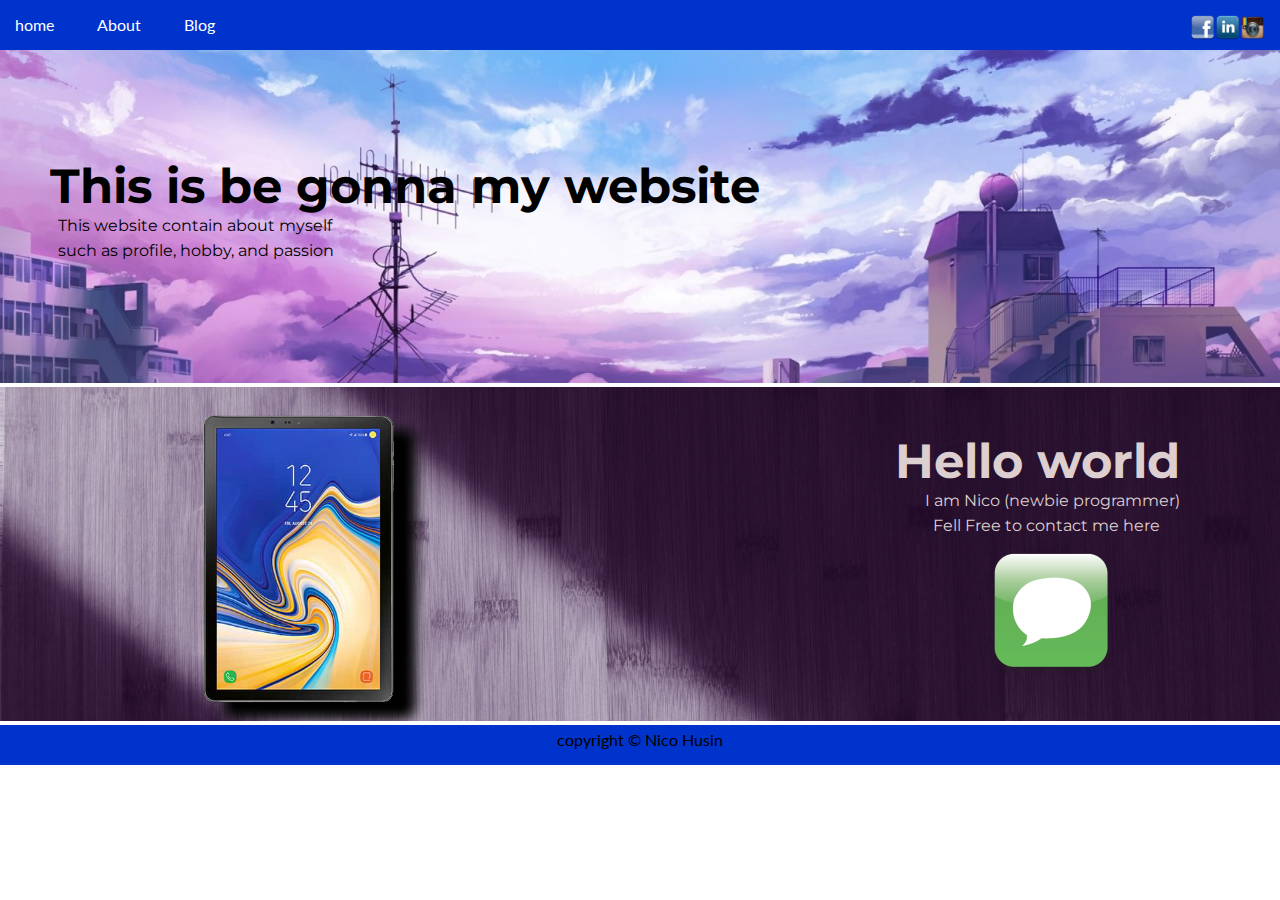
==== index.html @ 0169147e "first initial" ====
<!DOCTYPE html>
<html lang="en">
  <head>
    <meta charset="UTF-8" />
    <meta name="viewport" content="width=device-width, initial-scale=1.0" />
    <meta http-equiv="X-UA-Compatible" content="ie=edge" />
    <title>Nico Husin</title>
    <link
      rel="shortcut icon"
      href="./assets/images/index.jpeg"
      type="image/x-icon"
    />
    <link
      href="https://fonts.googleapis.com/css?family=Lato|Montserrat|Roboto&display=swap"
      rel="stylesheet"
    />
    <link rel="stylesheet" href="./index.css" />
  </head>

  <body>
    <header>
      <!-- Header -->
      <section>
        <div id="head" class="tabs">
          <nav>
            <ul id="maintab" class="tabs">
              <div id="lefttabs" class="tabs">
                <li class="nav-hover"><a href="./index.html">home</a></li>
                <li class="nav-hover"><a href="./about.html">About</a></li>
                <li class="nav-hover"><a href="./blog.html">Blog</a></li>
              </div>
              <div id="righttabs" class="tabs">
                <li>
                  <a href="https://www.facebook.com/nico.husin"
                    ><img
                      src="./assets/images/facebook.png"
                      alt="facebook"
                      height="25px"
                  /></a>
                </li>
                <li>
                  <a href="https://www.linkedin.com/in/nico-husin-749926136/"
                    ><img
                      src="./assets/images/linkedin.png"
                      alt="linkedin"
                      height="25px"
                  /></a>
                </li>
                <li>
                  <a href="https://www.instagram.com/nicohusin"
                    ><img
                      src="./assets/images/instagram.png"
                      alt="instagram"
                      height="25px"
                  /></a>
                </li>
              </div>
            </ul>
          </nav>
        </div>
      </section>
    </header>

    <main>
      <div class="header-container">
        <img
          src="./assets/images/clouds_scenic_anime_sky_Wallpaper_1920x1080_www.wallmay.net_-1920x500@2x.jpg"
          alt="6815064-wallpapers-hd"
          width="100%"
        />
        <div class="title"><h1>This is be gonna my website</h1></div>
        <div class="line1"><p>This website contain about myself</p></div>
        <div class="line2"><p>such as profile, hobby, and passion</p></div>
      </div>
      <div class="Content">
        <img
          src="./assets/images/start_53876-25533.jpg"
          alt="wallpaper"
          width="100%"
        />
        <div class="intro"><h1>Hello world</h1></div>
        <div class="line3"><p>I am Nico (newbie programmer)</p></div>
        <div class="line4"><p>Fell Free to contact me here</p></div>
        <div class="line5">
          <a href="https://wa.me/6281278645137" target="_blank"
            ><img src="./assets/images/chat.png" alt="chat-icon"/>
          </a>
        </div>
      </div>
    </main>

    <footer>
      <!-- footer -->
      <div id="foot" class="last">
        <div class="copyright">copyright &copy; Nico Husin</div>
      </div>
    </footer>
  </body>
</html>
---- index.css ----
#head{
  font-family:'Lato', sans-serif;
  background-color:#0033CC;
  height:50px;
  padding:0px
}

#maintab {
  display: flex;
  overflow: hidden;
  list-style-type: none;
  justify-content: space-between;
  margin:0px;
  padding:10px;

}
#lefttabs {
  display:flex;
  justify-content: space-between;
  width:200px;
}
#righttabs {
  display:flex;
  justify-content: space-between;
  widows: 90px;
}
.tabs{
  padding: 5px;
}

li a{
  color:white;
  list-style-type: none;
  display:block;
  text-decoration: none;
  border:5px;
}
.nav-hover a:hover {
 background-color:black;
}

.header-container{
  position: relative;
  text-align:center;
}

.title{
  position: absolute;
  top: 75px;
  left: 50px;
  font-size: 24px;
  font-family: 'Montserrat', sans-serif;
}
.line1{
  position: absolute;
  top: 150px;
  left: 58px;
  font-size: 16px;
  font-family: 'Montserrat', sans-serif;
}
.line2{
  position: absolute;
  top: 175px;
  left: 58px;
  font-size: 16px;
  font-family: 'Montserrat', sans-serif;
}
.content{
  position: relative;
  text-align:center;
}

.intro{
  position: absolute;
  top: 400px;
  right: 100px;
  font-size: 24px;
  font-family: 'Montserrat', sans-serif;
  color:rgb(221, 207, 207)
}

.line3{
  position: absolute;
  top: 475px;
  right: 100px;
  font-size: 16px;
  font-family: 'Montserrat', sans-serif;
  color:rgb(221, 207, 207)
}
.line4{
  position: absolute;
  top: 500px;
  right: 120px;
  font-size: 16px;
  font-family: 'Montserrat', sans-serif;
  color:rgb(221, 207, 207)
}

.line5{
  position: absolute;
  top: 550px;
  right: 165px;
  
}


body{
  margin:0;
}

#foot{
  font-family:'Lato', sans-serif;
  background-color:#0033CC;
  height:30px;
  padding:5px
}

.copyright{
  font-family:'Lato', sans-serif;
  font-size:12;
  text-align: center;
}
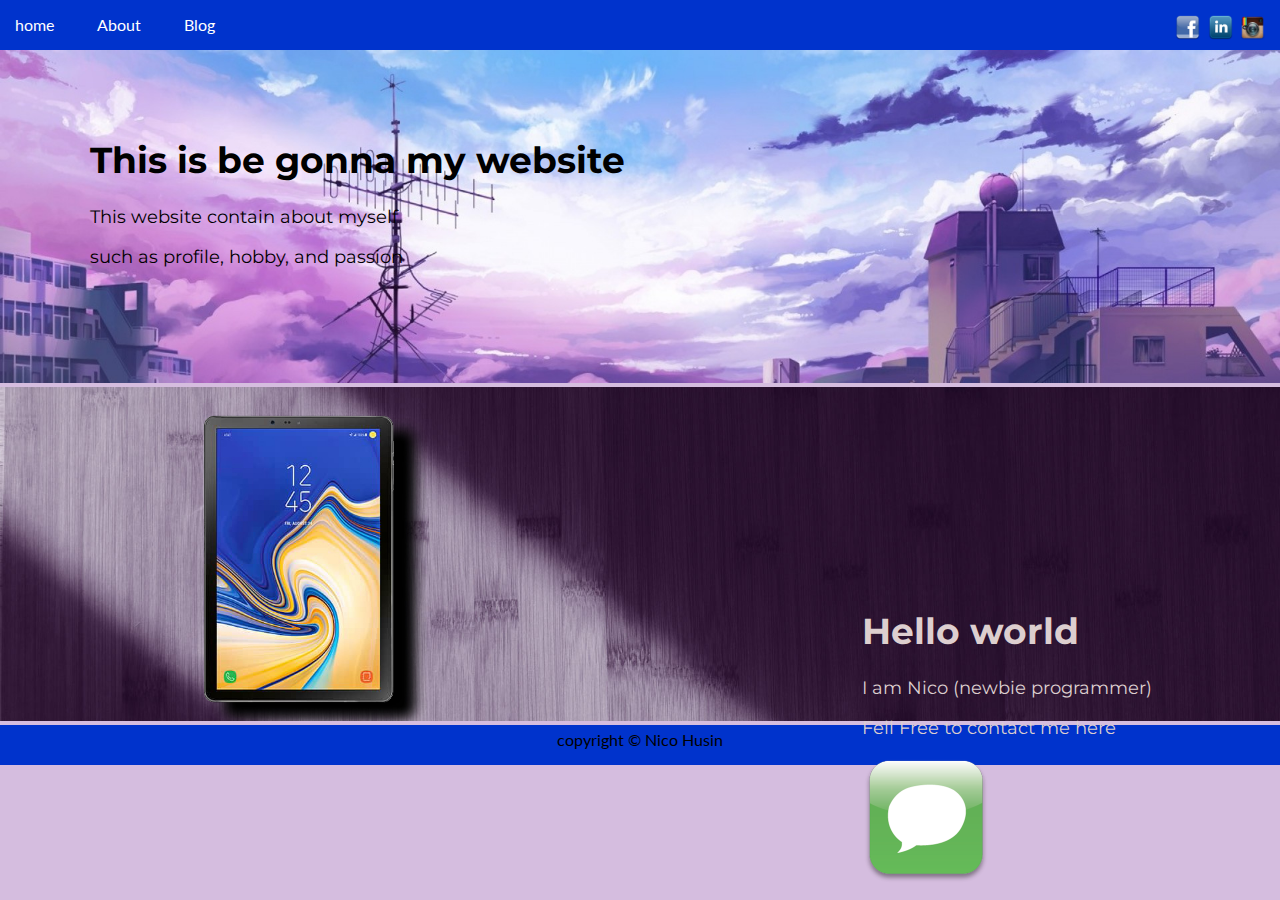
==== commit 3096090a: "update background" ====
--- a/index.html
+++ b/index.html
@@ -68,24 +68,38 @@
           alt="6815064-wallpapers-hd"
           width="100%"
         />
-        <div class="title"><h1>This is be gonna my website</h1></div>
-        <div class="line1"><p>This website contain about myself</p></div>
-        <div class="line2"><p>such as profile, hobby, and passion</p></div>
+        <div class="title">
+          <h1>This is be gonna my website</h1>
+          <p>This website contain about myself</p>
+          <p>such as profile, hobby, and passion</p>
+        </div>
       </div>
+
       <div class="Content">
         <img
           src="./assets/images/start_53876-25533.jpg"
           alt="wallpaper"
           width="100%"
         />
-        <div class="intro"><h1>Hello world</h1></div>
-        <div class="line3"><p>I am Nico (newbie programmer)</p></div>
-        <div class="line4"><p>Fell Free to contact me here</p></div>
-        <div class="line5">
-          <a href="https://wa.me/6281278645137" target="_blank"
-            ><img src="./assets/images/chat.png" alt="chat-icon"/>
-          </a>
+        <div class="intro">
+          <h1>Hello world</h1>
+          <p>I am Nico (newbie programmer)</p>
+          <p>Fell Free to contact me here</p>
+          <div class="message"><a href="https://wa.me/6281278645137" target="_blank"
+          ><img src="./assets/images/chat.png" alt="chat-icon"/> </a></div>
         </div>
+      </div>
+
+      <div class="row-card">
+        <div>
+
+        </div>
+        <div>
+
+        </div>
+        <div>
+          
+        </div>  
       </div>
     </main>
 
--- a/index.css
+++ b/index.css
@@ -22,7 +22,7 @@
 #righttabs {
   display:flex;
   justify-content: space-between;
-  widows: 90px;
+  width: 90px;
 }
 .tabs{
   padding: 5px;
@@ -41,71 +41,35 @@
 
 .header-container{
   position: relative;
-  text-align:center;
+  text-align:left;
 }
 
 .title{
   position: absolute;
-  top: 75px;
-  left: 50px;
-  font-size: 24px;
+  top: 19%;
+  left: 7%;
+  font-size: 2vh;
   font-family: 'Montserrat', sans-serif;
+  
 }
-.line1{
-  position: absolute;
-  top: 150px;
-  left: 58px;
-  font-size: 16px;
-  font-family: 'Montserrat', sans-serif;
-}
-.line2{
-  position: absolute;
-  top: 175px;
-  left: 58px;
-  font-size: 16px;
-  font-family: 'Montserrat', sans-serif;
-}
+
 .content{
   position: relative;
-  text-align:center;
+  text-align:right;
 }
 
 .intro{
   position: absolute;
-  top: 400px;
-  right: 100px;
-  font-size: 24px;
+  top: 65%;
+  right: 10%;
+  font-size: 2vh;
   font-family: 'Montserrat', sans-serif;
   color:rgb(221, 207, 207)
 }
 
-.line3{
-  position: absolute;
-  top: 475px;
-  right: 100px;
-  font-size: 16px;
-  font-family: 'Montserrat', sans-serif;
-  color:rgb(221, 207, 207)
-}
-.line4{
-  position: absolute;
-  top: 500px;
-  right: 120px;
-  font-size: 16px;
-  font-family: 'Montserrat', sans-serif;
-  color:rgb(221, 207, 207)
-}
-
-.line5{
-  position: absolute;
-  top: 550px;
-  right: 165px;
-  
-}
-
-
 body{
   margin:0;
+  background-color: rgb(213, 189, 223);
 }
 
 #foot{
